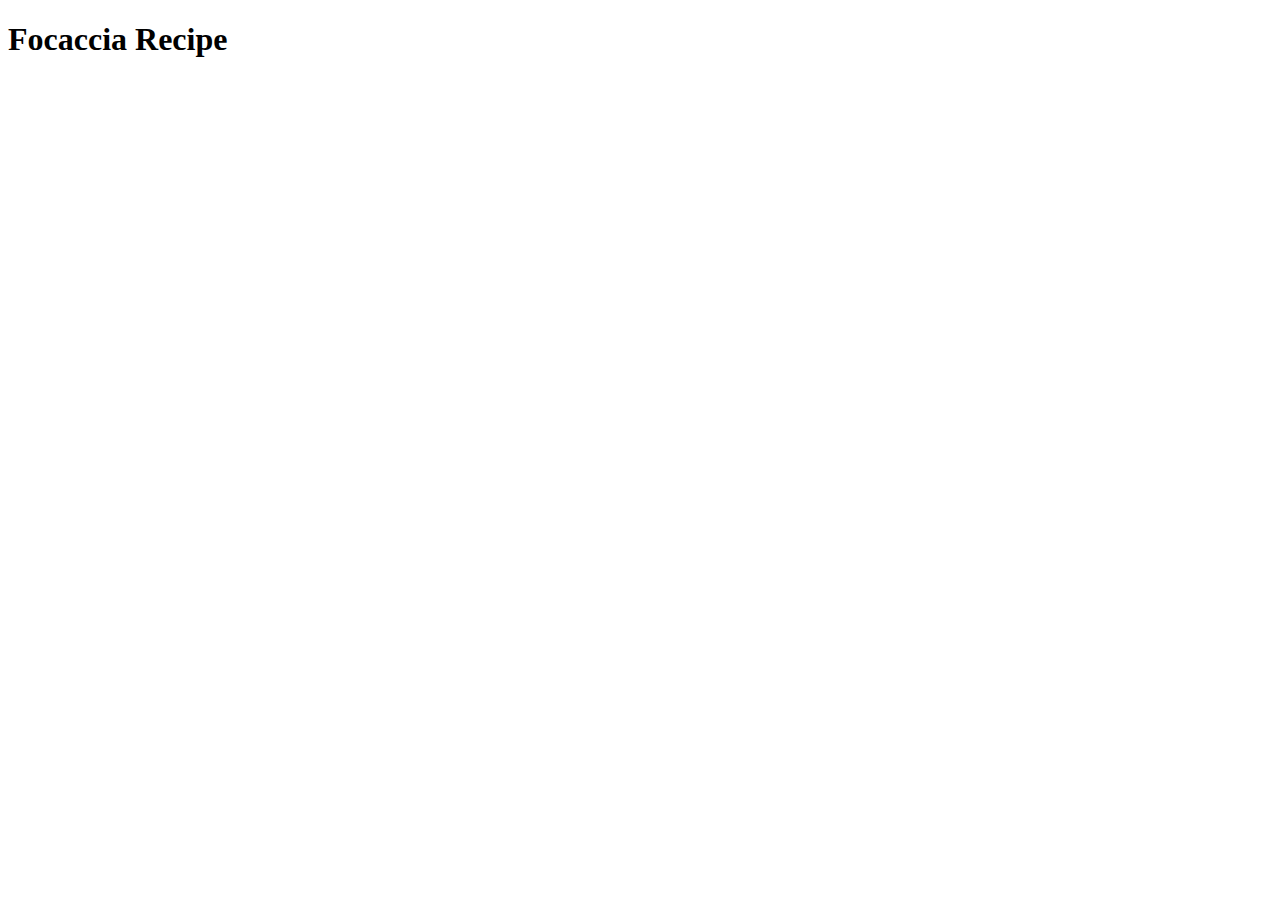
==== recipes/focaccia.html @ debdd228 "Create focaccia.html boilerplate" ====
<!DOCTYPE html>
<html lang="en">
<head>
    <meta charset="UTF-8">
    <meta name="viewport" content="width=device-width, initial-scale=1.0">
    <title>Document</title>
</head>
<body>
    <h1>Focaccia Recipe</h1>
</body>
</html>
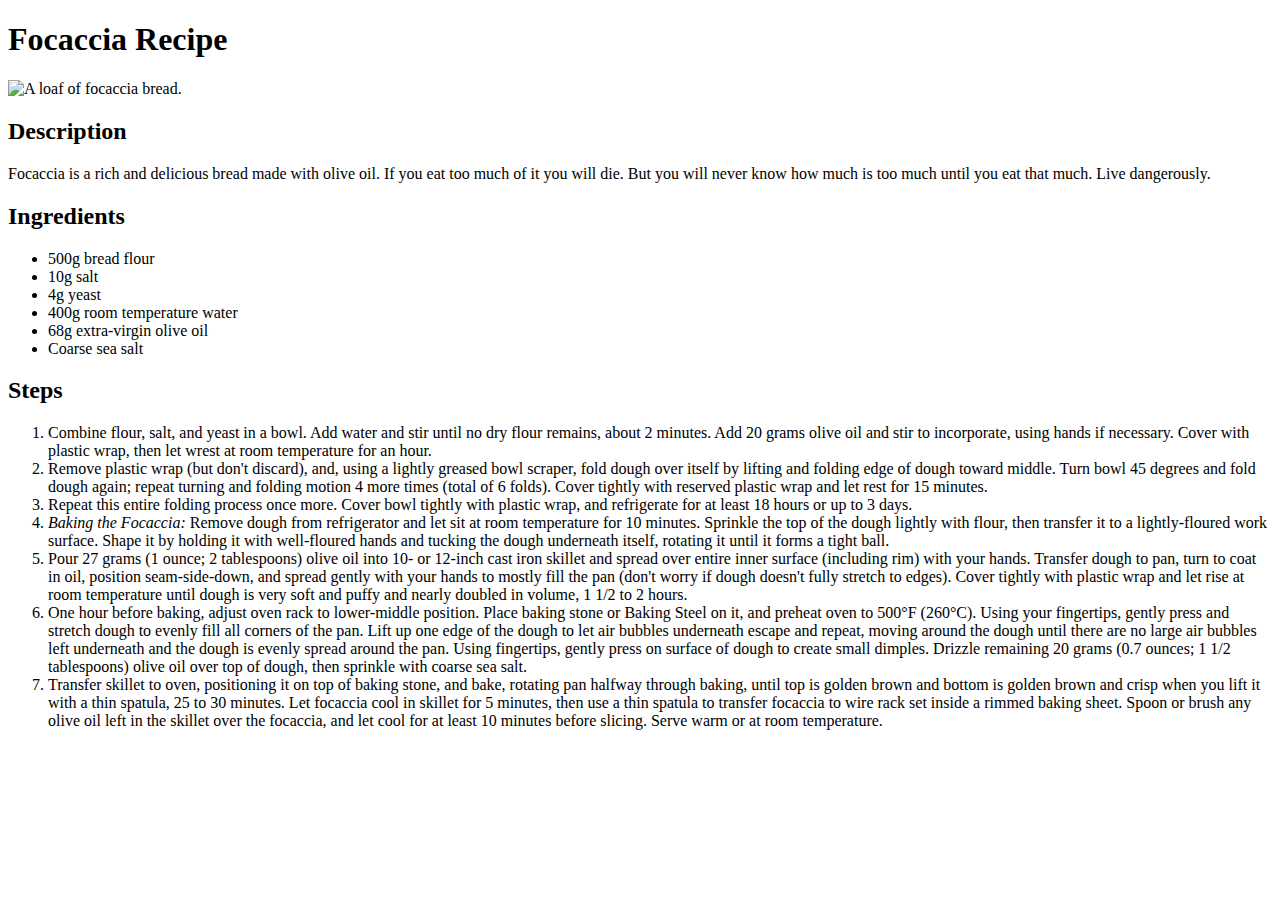
==== commit 72836996: "Add focaccia content" ====
--- a/recipes/focaccia.html
+++ b/recipes/focaccia.html
@@ -7,5 +7,68 @@
 </head>
 <body>
     <h1>Focaccia Recipe</h1>
+
+    <img src="https://www.munatycooking.com/wp-content/uploads/2023/07/Focaccia-bread-feature-2023.jpg" alt="A loaf of focaccia bread.">
+
+    <h2>Description</h2>
+    <p>
+        Focaccia is a rich and delicious bread made with olive oil. 
+        If you eat too much of it you will die. But you will never know 
+        how much is too much until you eat that much. Live dangerously.
+    </p>
+
+    <h2>Ingredients</h2>
+    <ul>
+        <li>500g bread flour</li>
+        <li>10g salt</li>
+        <li>4g yeast</li>
+        <li>400g room temperature water</li>
+        <li>68g extra-virgin olive oil</li>
+        <li>Coarse sea salt</li>
+    </ul>
+
+    <h2>Steps</h2>
+    <ol>
+        <li>Combine flour, salt, and yeast in a bowl. Add water and stir until no dry flour remains, 
+            about 2 minutes. Add 20 grams olive oil and stir to incorporate, using hands if necessary. 
+            Cover with plastic wrap, then let wrest at room temperature for an hour.
+        </li>
+        <li>Remove plastic wrap (but don't discard), and, using a lightly greased bowl scraper, fold 
+            dough over itself by lifting and folding edge of dough toward middle. Turn bowl 45 degrees 
+            and fold dough again; repeat turning and folding motion 4 more times (total of 6 folds). 
+            Cover tightly with reserved plastic wrap and let rest for 15 minutes.
+        </li>
+        <li>Repeat this entire folding process once more. Cover bowl tightly with plastic wrap, and 
+            refrigerate for at least 18 hours or up to 3 days.
+        </li>
+        <li><em>Baking the Focaccia:</em> Remove dough from refrigerator and let sit at room temperature for 
+            10 minutes. Sprinkle the top of the dough lightly with flour, then transfer it to a 
+            lightly-floured work surface. Shape it by holding it with well-floured hands and tucking 
+            the dough underneath itself, rotating it until it forms a tight ball.
+        </li>
+        <li>Pour 27 grams (1 ounce; 2 tablespoons) olive oil into 10- or 12-inch cast iron skillet and 
+            spread over entire inner surface (including rim) with your hands. Transfer dough to pan, 
+            turn to coat in oil, position seam-side-down, and spread gently with your hands to mostly 
+            fill the pan (don't worry if dough doesn't fully stretch to edges). Cover tightly with 
+            plastic wrap and let rise at room temperature until dough is very soft and puffy and nearly 
+            doubled in volume, 1 1/2 to 2 hours.
+        </li>
+        <li>One hour before baking, adjust oven rack to lower-middle position. Place baking stone or 
+            Baking Steel on it, and preheat oven to 500°F (260°C). Using your fingertips, gently press 
+            and stretch dough to evenly fill all corners of the pan. Lift up one edge of the dough to 
+            let air bubbles underneath escape and repeat, moving around the dough until there are no 
+            large air bubbles left underneath and the dough is evenly spread around the pan. Using 
+            fingertips, gently press on surface of dough to create small dimples. Drizzle remaining 
+            20 grams (0.7 ounces; 1 1/2 tablespoons) olive oil over top of dough, then sprinkle with 
+            coarse sea salt.
+        </li>
+        <li>Transfer skillet to oven, positioning it on top of baking stone, and bake, rotating pan 
+            halfway through baking, until top is golden brown and bottom is golden brown and crisp 
+            when you lift it with a thin spatula, 25 to 30 minutes. Let focaccia cool in skillet for 
+            5 minutes, then use a thin spatula to transfer focaccia to wire rack set inside a rimmed 
+            baking sheet. Spoon or brush any olive oil left in the skillet over the focaccia, and let 
+            cool for at least 10 minutes before slicing. Serve warm or at room temperature.
+        </li>
+    </ol>
 </body>
 </html>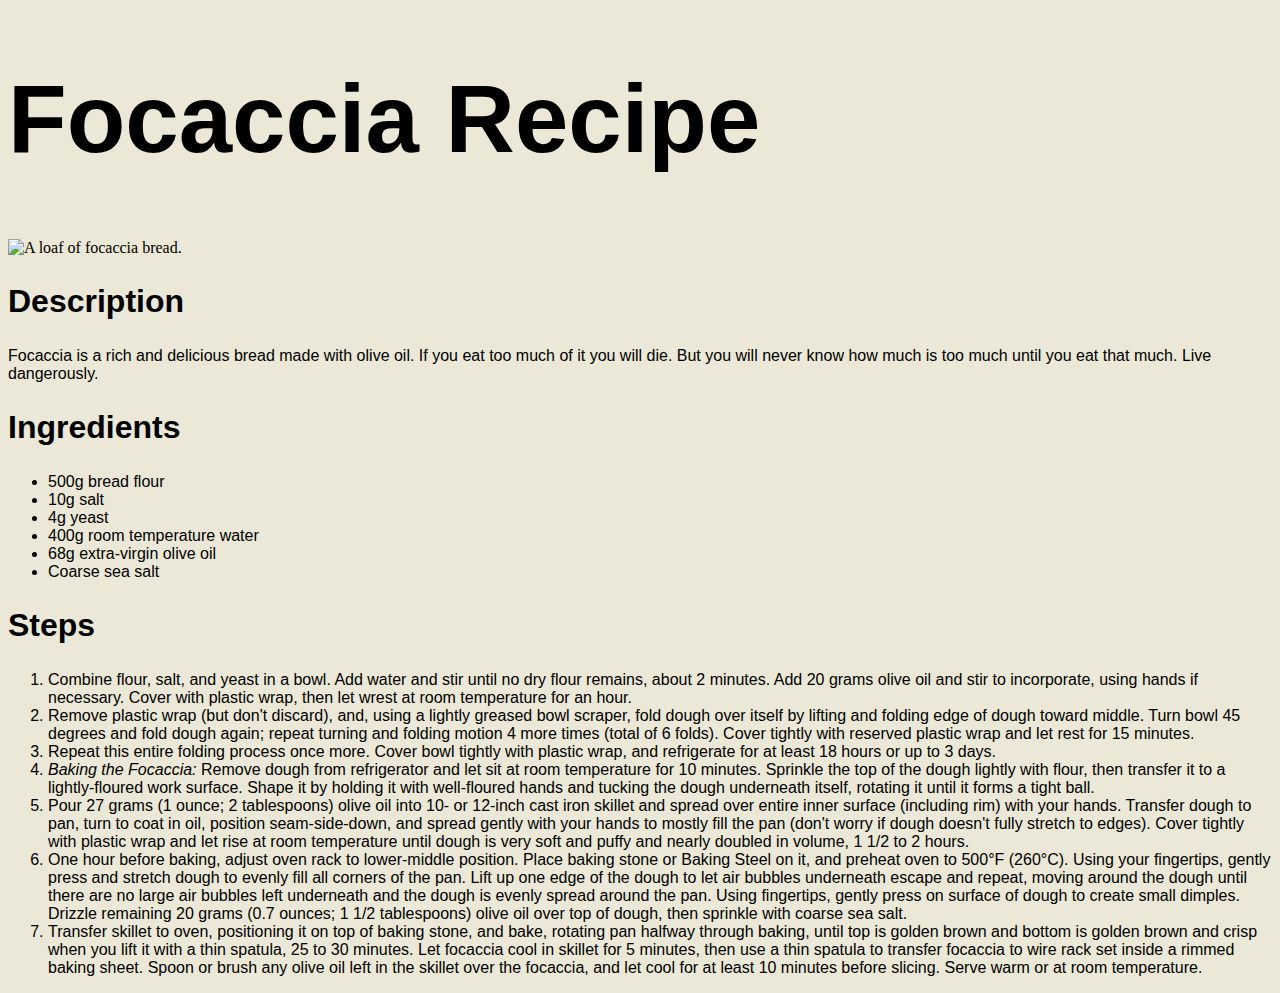
==== commit 1de0dfed: "Add CSS styling" ====
--- a/recipes/focaccia.html
+++ b/recipes/focaccia.html
@@ -1,6 +1,7 @@
 <!DOCTYPE html>
 <html lang="en">
 <head>
+    <link rel="stylesheet" href="../style.css" />
     <meta charset="UTF-8">
     <meta name="viewport" content="width=device-width, initial-scale=1.0">
     <title>Document</title>
--- a/style.css
+++ b/style.css
@@ -0,0 +1,27 @@
+h1,
+h2 {
+    font-family: sans-serif;
+}
+
+h1 {
+    font-weight: 700;
+    font-size: 96px;
+}
+
+h2 {
+    font-size:32px;
+}
+
+p,
+ul,
+ol {
+    font-family:Verdana, Geneva, Tahoma, sans-serif;
+}
+
+a {
+    font-family: Impact, Haettenschweiler, 'Arial Narrow Bold', sans-serif;
+}
+
+* {
+    background-color: rgb(235, 232, 215);
+}